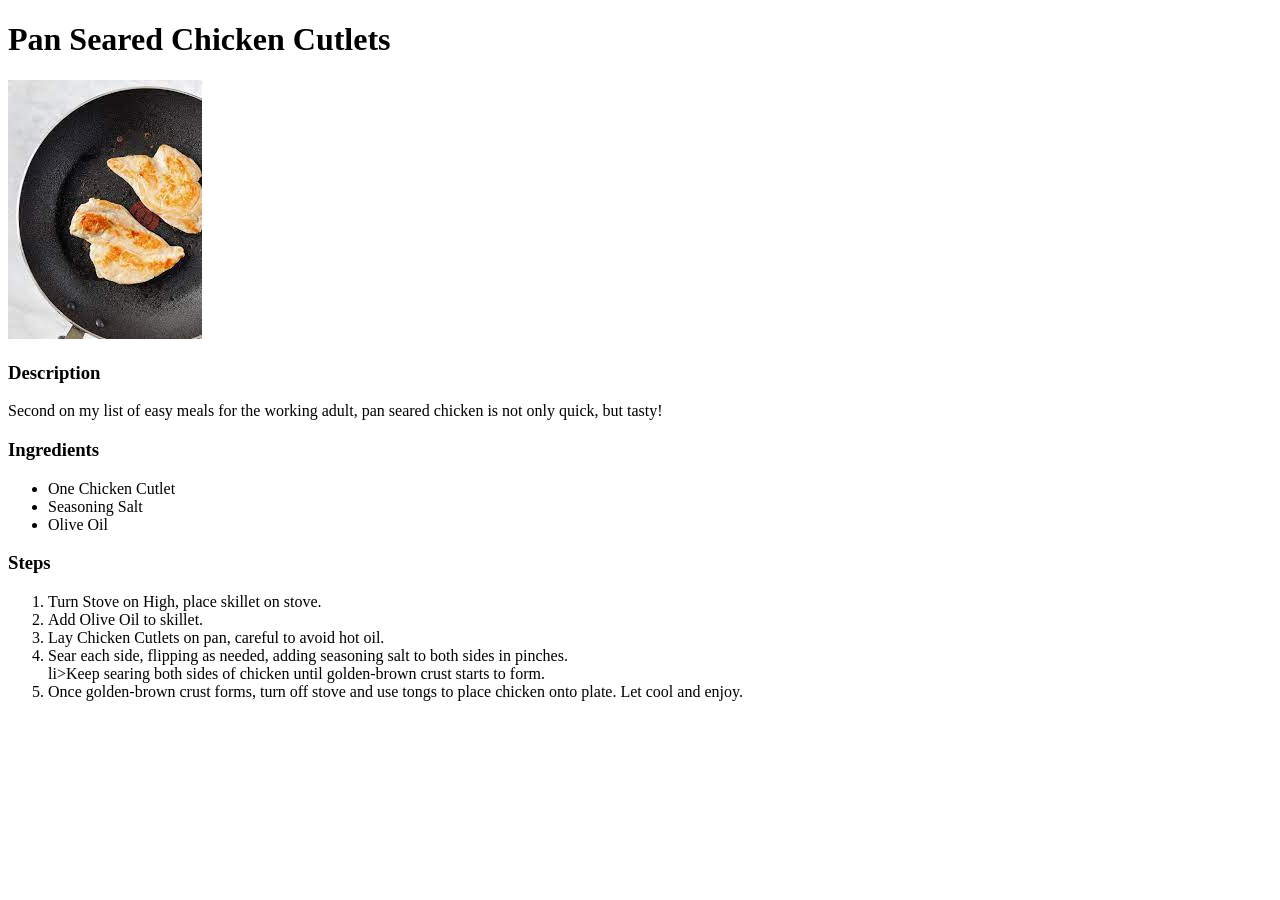
==== recipes/chicken.html @ 9e7fd69b "SimpleRecipeWebsiteProjectFinished" ====
<!DOCTYPE html>
<html lang="en">
 <head>
    <meta charset="utf-8">
    <title>Simple Spiced Chicken</title>
</head>

<body>
   <h1>Pan Seared Chicken Cutlets</h1>

   <img src="../images/pan-seared-chicken.jpg" alt="Juicy cooked chicken breast fresh off skillet">
  
   <h3>Description</h3>
  
   <p>Second on my list of easy meals for the working adult, pan seared chicken is not only quick, but tasty!
    </p>
   
    <h3>Ingredients</h3>
   
        <ul>
            <li>One Chicken Cutlet</li>
            <li>Seasoning Salt</li>
            <li>Olive Oil</li>

        </ul>
   <h3>Steps</h3>
        <ol>
            <li>Turn Stove on High, place skillet on stove.</li>
            <li>Add Olive Oil to skillet.</li>
            <li>Lay Chicken Cutlets on pan, careful to avoid hot oil.</li>
            <li>Sear each side, flipping as needed, adding seasoning salt to both sides in pinches.</li>
            li>Keep searing both sides of chicken until golden-brown crust starts to form.</li>
            <li>Once golden-brown crust forms, turn off stove and use tongs to place chicken onto plate. Let cool and enjoy.</li>
        </ol>

    </body>


</html>
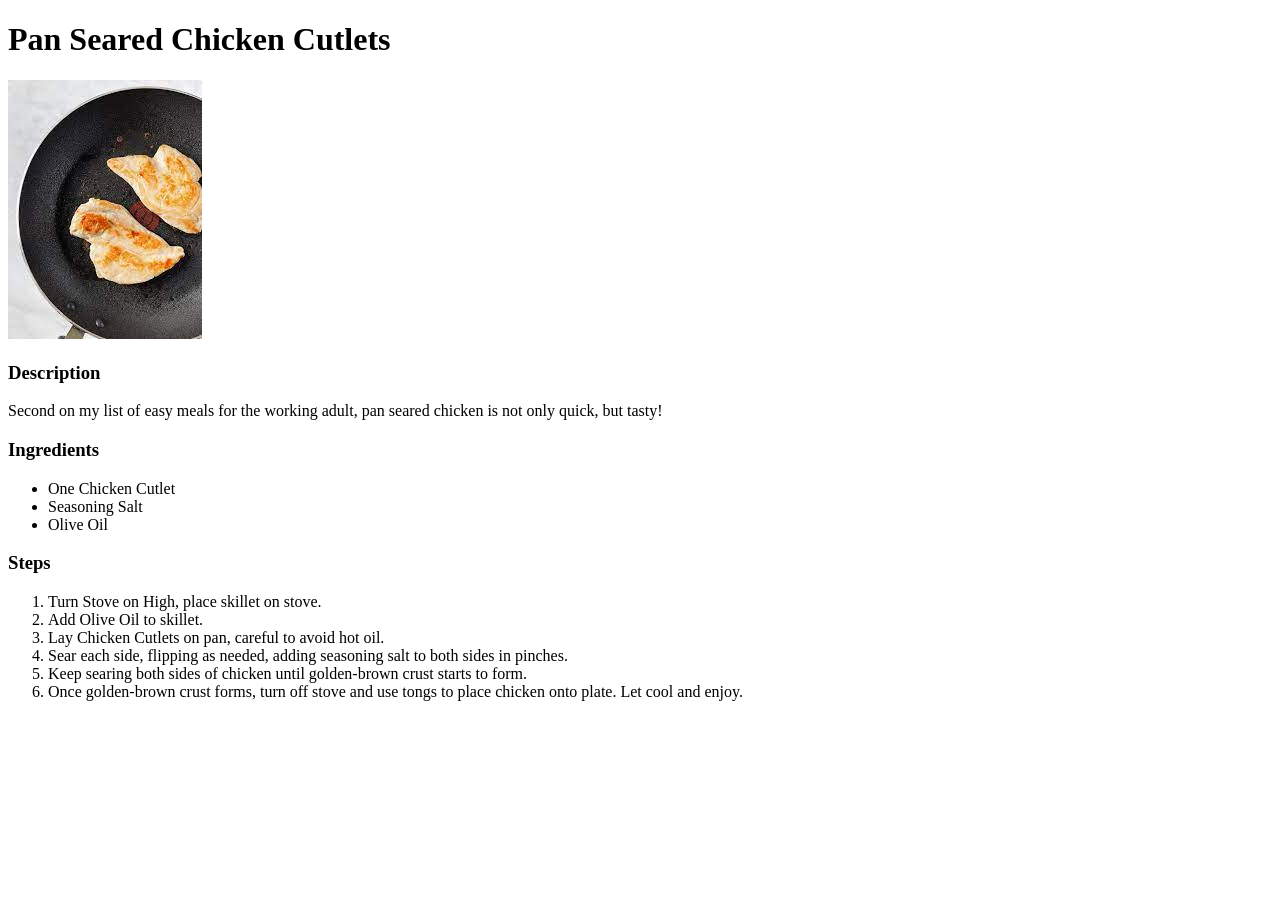
==== commit 992d5f06: "FixedMissingBracket" ====
--- a/recipes/chicken.html
+++ b/recipes/chicken.html
@@ -29,7 +29,7 @@
             <li>Add Olive Oil to skillet.</li>
             <li>Lay Chicken Cutlets on pan, careful to avoid hot oil.</li>
             <li>Sear each side, flipping as needed, adding seasoning salt to both sides in pinches.</li>
-            li>Keep searing both sides of chicken until golden-brown crust starts to form.</li>
+            <li>Keep searing both sides of chicken until golden-brown crust starts to form.</li>
             <li>Once golden-brown crust forms, turn off stove and use tongs to place chicken onto plate. Let cool and enjoy.</li>
         </ol>
 
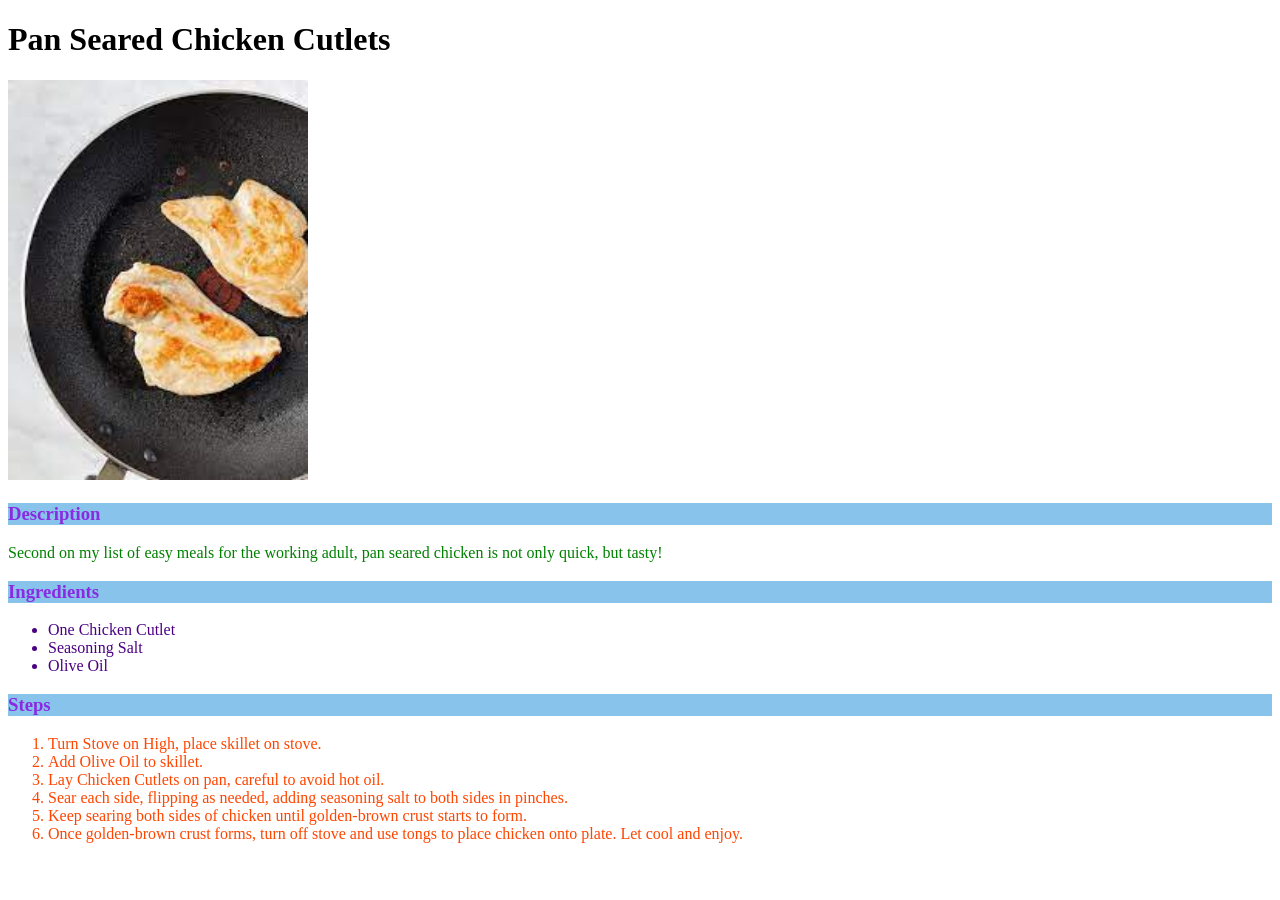
==== commit 561a6f7b: "AddedStyles" ====
--- a/recipes/chicken.html
+++ b/recipes/chicken.html
@@ -3,6 +3,7 @@
  <head>
     <meta charset="utf-8">
     <title>Simple Spiced Chicken</title>
+    <link rel="stylesheet" href="chick.css">
 </head>
 
 <body>
--- a/recipes/chick.css
+++ b/recipes/chick.css
@@ -0,0 +1,23 @@
+img {
+    width: 300px;
+    
+}
+
+h3 {
+    background-color: rgba(41, 148, 219, 0.562);
+    color: blueviolet;
+}
+
+p {
+    color: green;
+}
+
+ol {
+    color: orangered;
+}
+
+ul {
+    color: indigo;
+    font-family: 'Times New Roman', 'Courier New', Arial;
+    
+}
